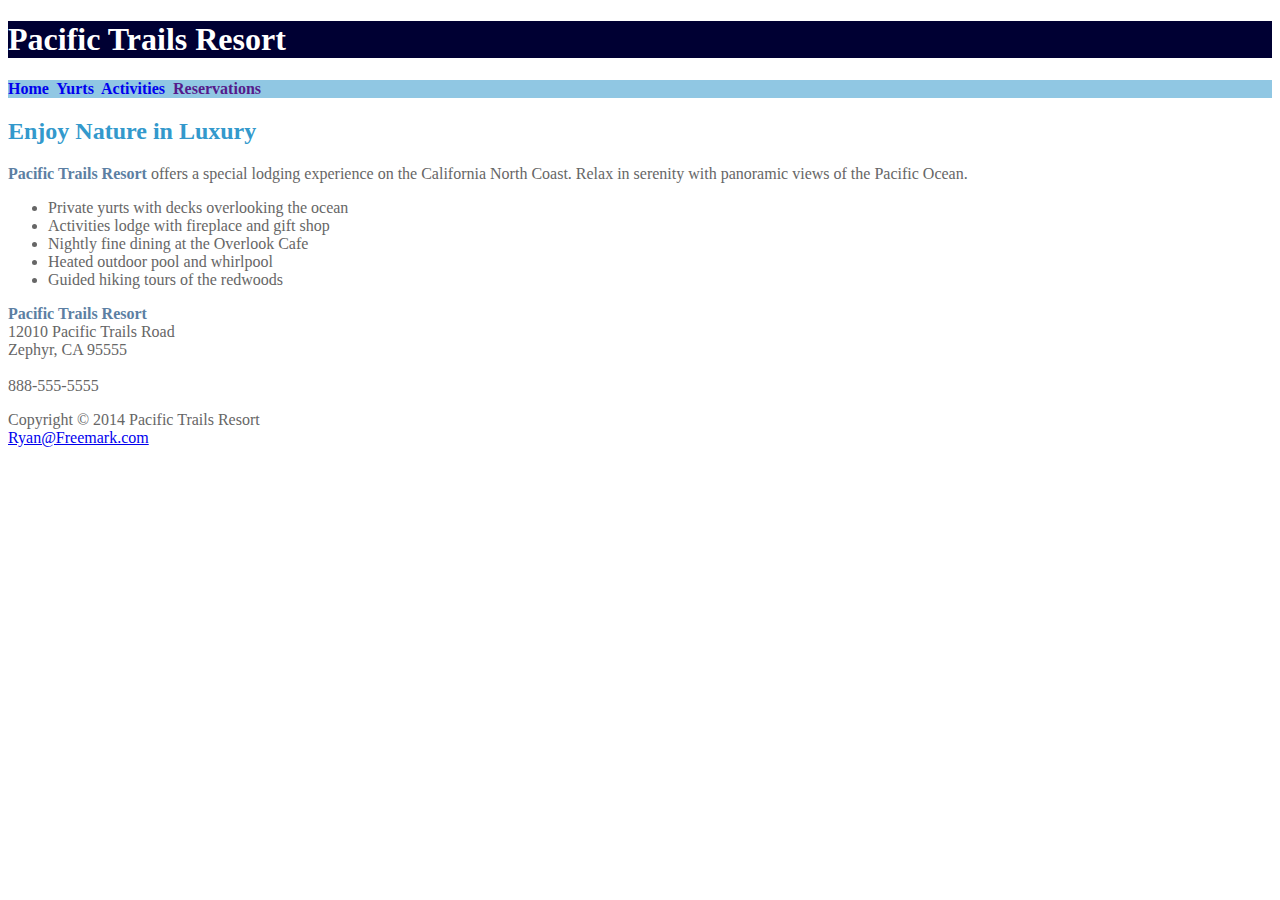
==== index.html @ aff1a8af "Fixed feedback items" ====
<!DOCTYPE html>
<html lang="en">
<head>
    <title>Pacific Trails</title>
    <link rel="stylesheet" href="pacific.css" />
    <meta charset="utf-8" />
</head>
<body>
    <header>
        <h1>Pacific Trails Resort</h1>
    </header>

    <nav>
        <a href="index.html">Home</a>&nbsp;
        <a href="yurts.html">Yurts</a>&nbsp;
        <a href="activities.html">Activities</a>&nbsp;
        <a href="">Reservations</a>
    </nav>


    <div id="content">
        <h2>Enjoy Nature in Luxury</h2>
        <p><span class="resort">Pacific Trails Resort</span> offers a special lodging experience on the California North Coast. Relax in serenity with panoramic views of the Pacific Ocean.</p>
        
        <ul>
            <li>Private yurts with decks overlooking the ocean</li>
            <li>Activities lodge with fireplace and gift shop</li>
            <li>Nightly fine dining at the Overlook Cafe</li>
            <li>Heated outdoor pool and whirlpool</li>
            <li>Guided hiking tours of the redwoods</li>
        </ul>

        
    </div>
    
    <div id="contact">
        <p><span class="resort">Pacific Trails Resort</span><br>12010 Pacific Trails Road<br>Zephyr, CA 95555<br><br>888-555-5555</p>
    
    </div>

    <footer>
        <p>Copyright &copy; 2014 Pacific Trails Resort<br><a href="mailto:Ryan@Freemark.com">Ryan@Freemark.com</a></p>
    </footer>
</body>
</html>
---- pacific.css ----
body {
    color: #666666;
    font-family: ;

}

header {
    background-color: #000033;
    color: #FFFFFF;
}

nav {
    background-color: #90C7E3;
    font-weight: bold;
}

nav a {
    text-decoration: none;
}

h2 {
    color: #3399CC;
}

.resort {
    color: #5C7FA3;
    font-weight: bold;
}

h3 {
    color: #000033;
}
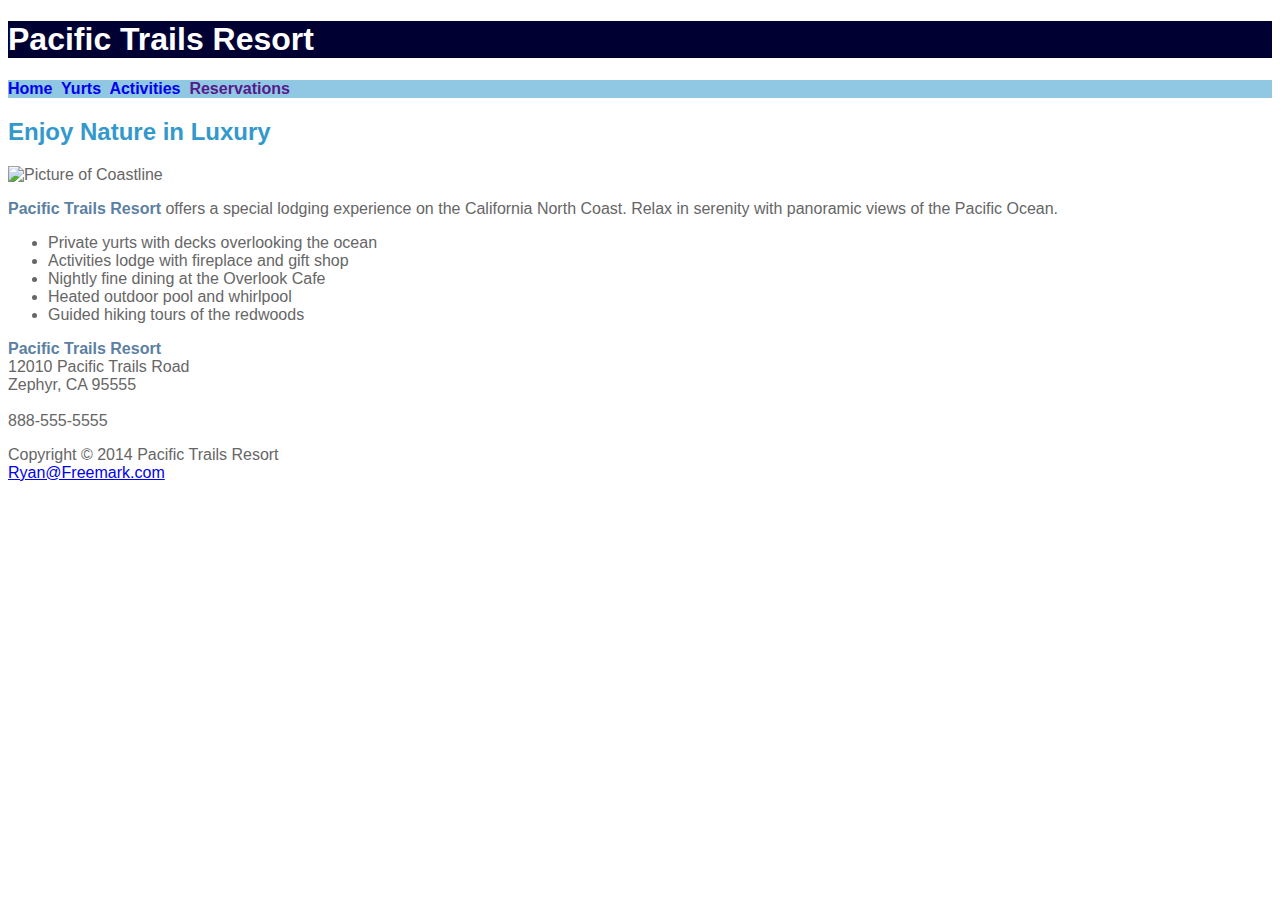
==== commit d07f6c40: "Part 2 through Task 2" ====
--- a/index.html
+++ b/index.html
@@ -20,6 +20,7 @@
 
     <div id="content">
         <h2>Enjoy Nature in Luxury</h2>
+        <img src="images/coast.jpg" alt="Picture of Coastline" height="250" width="320">
         <p><span class="resort">Pacific Trails Resort</span> offers a special lodging experience on the California North Coast. Relax in serenity with panoramic views of the Pacific Ocean.</p>
         
         <ul>
--- a/pacific.css
+++ b/pacific.css
@@ -1,11 +1,14 @@
 body {
     color: #666666;
-    font-family: ;
+    font-family: arial, sans-serif;
 
 }
 
 header {
     background-color: #000033;
+    background-image: url(images/sunset.jpg);
+    background-position: right;
+    background-repeat: no-repeat;
     color: #FFFFFF;
 }
 
@@ -29,4 +32,8 @@
 
 h3 {
     color: #000033;
-}+}
+
+#content ul {
+    list-style-image: url(images/marker.gif);
+}
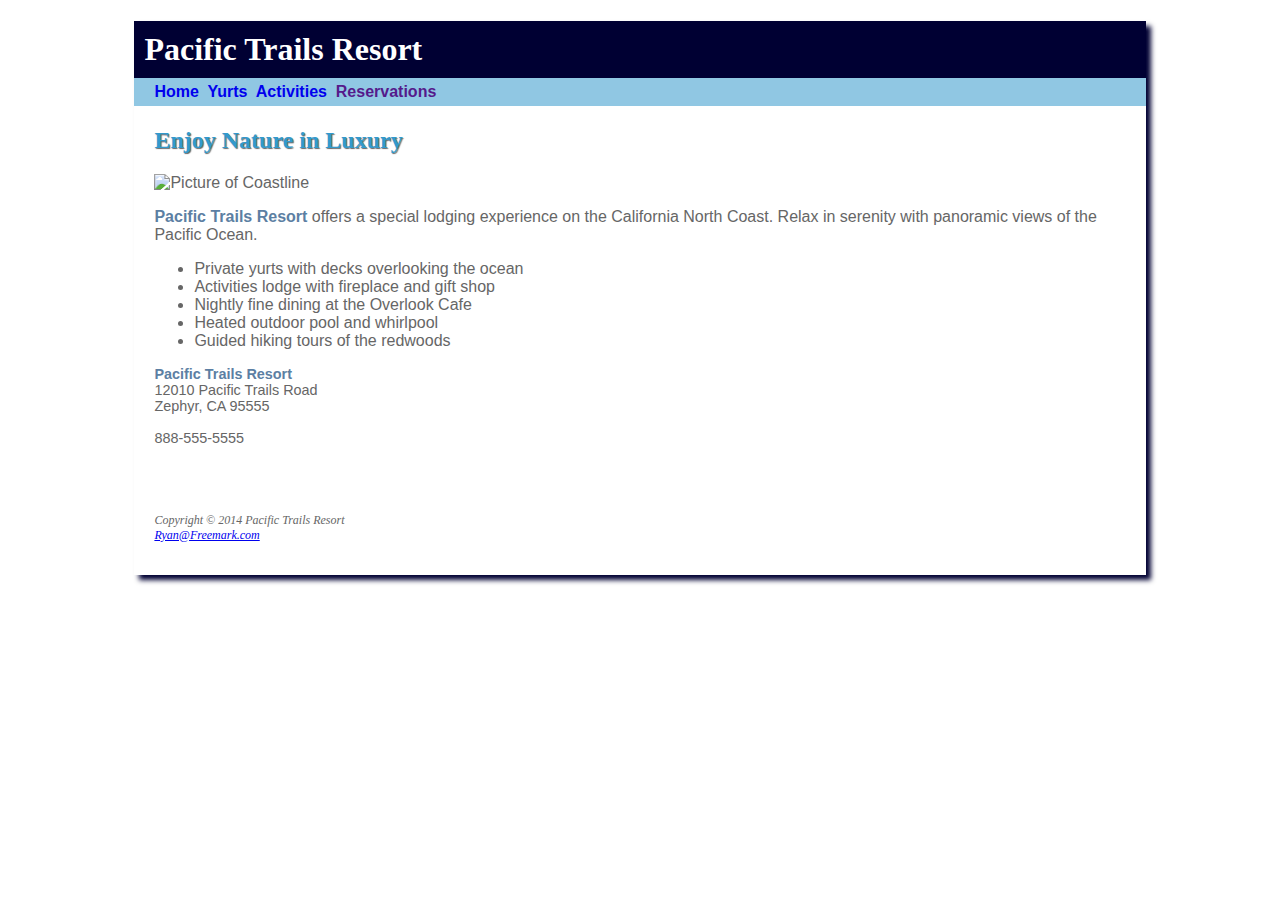
==== commit a828f921: "ptCaseStudy Part 2" ====
--- a/index.html
+++ b/index.html
@@ -6,18 +6,16 @@
     <meta charset="utf-8" />
 </head>
 <body>
+<div id="Wrapper">
     <header>
         <h1>Pacific Trails Resort</h1>
     </header>
-
     <nav>
         <a href="index.html">Home</a>&nbsp;
         <a href="yurts.html">Yurts</a>&nbsp;
         <a href="activities.html">Activities</a>&nbsp;
         <a href="">Reservations</a>
     </nav>
-
-
     <div id="content">
         <h2>Enjoy Nature in Luxury</h2>
         <img src="images/coast.jpg" alt="Picture of Coastline" height="250" width="320">
@@ -29,18 +27,14 @@
             <li>Nightly fine dining at the Overlook Cafe</li>
             <li>Heated outdoor pool and whirlpool</li>
             <li>Guided hiking tours of the redwoods</li>
-        </ul>
-
-        
+        </ul> 
+        <div id="contact">
+            <p><span class="resort">Pacific Trails Resort</span><br>12010 Pacific Trails Road<br>Zephyr, CA 95555<br><br>888-555-5555</p>   
+        </div>
     </div>
-    
-    <div id="contact">
-        <p><span class="resort">Pacific Trails Resort</span><br>12010 Pacific Trails Road<br>Zephyr, CA 95555<br><br>888-555-5555</p>
-    
-    </div>
-
     <footer>
         <p>Copyright &copy; 2014 Pacific Trails Resort<br><a href="mailto:Ryan@Freemark.com">Ryan@Freemark.com</a></p>
     </footer>
+</div>
 </body>
 </html>--- a/pacific.css
+++ b/pacific.css
@@ -1,7 +1,16 @@
 body {
     color: #666666;
-    font-family: arial, sans-serif;
+    font-family: Arial, "Helvetica Neue", Helvetica, sans-serif;
+    background-image: url(images/ptrbackground.jpg);
+}
 
+#Wrapper {
+    background-color: #FFFFFF;
+    width: 80%;
+    min-width: 960px;
+    margin-left: auto;
+    margin-right: auto;
+    box-shadow: 5px 5px 5px #000033;
 }
 
 header {
@@ -15,6 +24,7 @@
 nav {
     background-color: #90C7E3;
     font-weight: bold;
+    padding: 5px 5px 5px 20px;
 }
 
 nav a {
@@ -23,6 +33,8 @@
 
 h2 {
     color: #3399CC;
+    font-family: Georgia, Times, "Times New Roman", serif;
+    text-shadow: 1px 1px 1px #666666;
 }
 
 .resort {
@@ -32,8 +44,30 @@
 
 h3 {
     color: #000033;
+    font-family: Georgia, Times, "Times New Roman", serif;
+}
+
+#content {
+    padding: 1px 20px 20px;
 }
 
 #content ul {
     list-style-image: url(images/marker.gif);
 }
+
+h1 {
+    font-family: Georgia, Times, "Times New Roman", serif;
+    margin-bottom: 0;
+    padding: 10px;
+}
+
+#contact {
+    font-size: 90%;
+}
+
+footer {
+    font-size: 75%;
+    font-family: Georgia, Times, "Times New Roman", serif;
+    font-style: italic;
+    padding: 20px;
+}
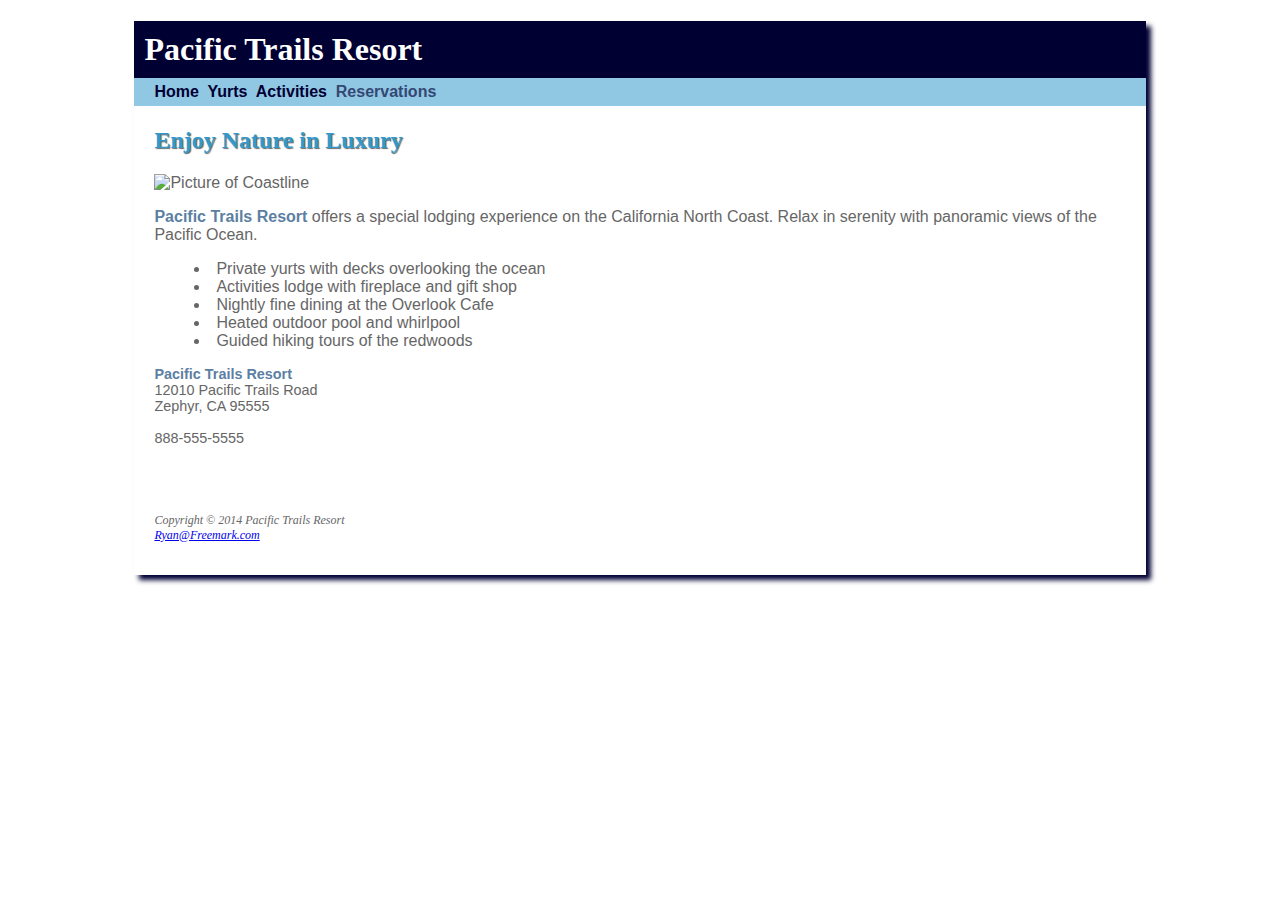
==== commit 07120d8c: "ptCaseStudy Part 3 through task 2" ====
--- a/index.html
+++ b/index.html
@@ -2,6 +2,9 @@
 <html lang="en">
 <head>
     <title>Pacific Trails</title>
+        <!--[if lt IE 9]>
+        <script src="http://html5shim.googlecode.com/svn/trunk/html5.js"> </script>
+        <![endif]-->
     <link rel="stylesheet" href="pacific.css" />
     <meta charset="utf-8" />
 </head>
@@ -18,7 +21,7 @@
     </nav>
     <div id="content">
         <h2>Enjoy Nature in Luxury</h2>
-        <img src="images/coast.jpg" alt="Picture of Coastline" height="250" width="320">
+        <img src="images/coast.jpg" alt="Picture of Coastline">
         <p><span class="resort">Pacific Trails Resort</span> offers a special lodging experience on the California North Coast. Relax in serenity with panoramic views of the Pacific Ocean.</p>
         
         <ul>
--- a/pacific.css
+++ b/pacific.css
@@ -1,3 +1,7 @@
+header, hgroup, nav, footer, figure, figcaption, aside, section, article {
+    display: block;
+}
+
 body {
     color: #666666;
     font-family: Arial, "Helvetica Neue", Helvetica, sans-serif;
@@ -30,6 +34,10 @@
 nav a {
     text-decoration: none;
 }
+nav a:link { color: #000033 }
+nav a:visited { color: #344873 }
+nav a:hover { color: #FFFFFF }
+
 
 h2 {
     color: #3399CC;
@@ -49,10 +57,12 @@
 
 #content {
     padding: 1px 20px 20px;
+    float: left
 }
 
 #content ul {
     list-style-image: url(images/marker.gif);
+    list-style-position: inside
 }
 
 h1 {
@@ -65,9 +75,57 @@
     font-size: 90%;
 }
 
+#gallery {
+    position: relative;
+    height: 200px;
+}
+
+#gallery ul {
+    list-style-type: none;
+    width: 250px;
+}
+
+#gallery li {
+    display: inline;
+    float: left;
+    padding: 10px;
+}
+    
+#gallery img {
+    float: none;
+    padding: 0
+}
+
+#gallery a {
+    text-decoration: none;
+    font-style: italic;
+    color: #666666;
+}
+
+#gallery span {
+    display: none;
+}
+
+#gallery a:hover span {
+    display: block;
+    position: absolute;
+    top: 15px;
+    left: 320px;
+    text-align: center;
+}
+
+#placeholder {
+    position: absolute;
+    top: 15px;
+    left: 320px;
+    opacity: .25;
+}
+
+
 footer {
     font-size: 75%;
     font-family: Georgia, Times, "Times New Roman", serif;
     font-style: italic;
     padding: 20px;
+    clear: both;
 }
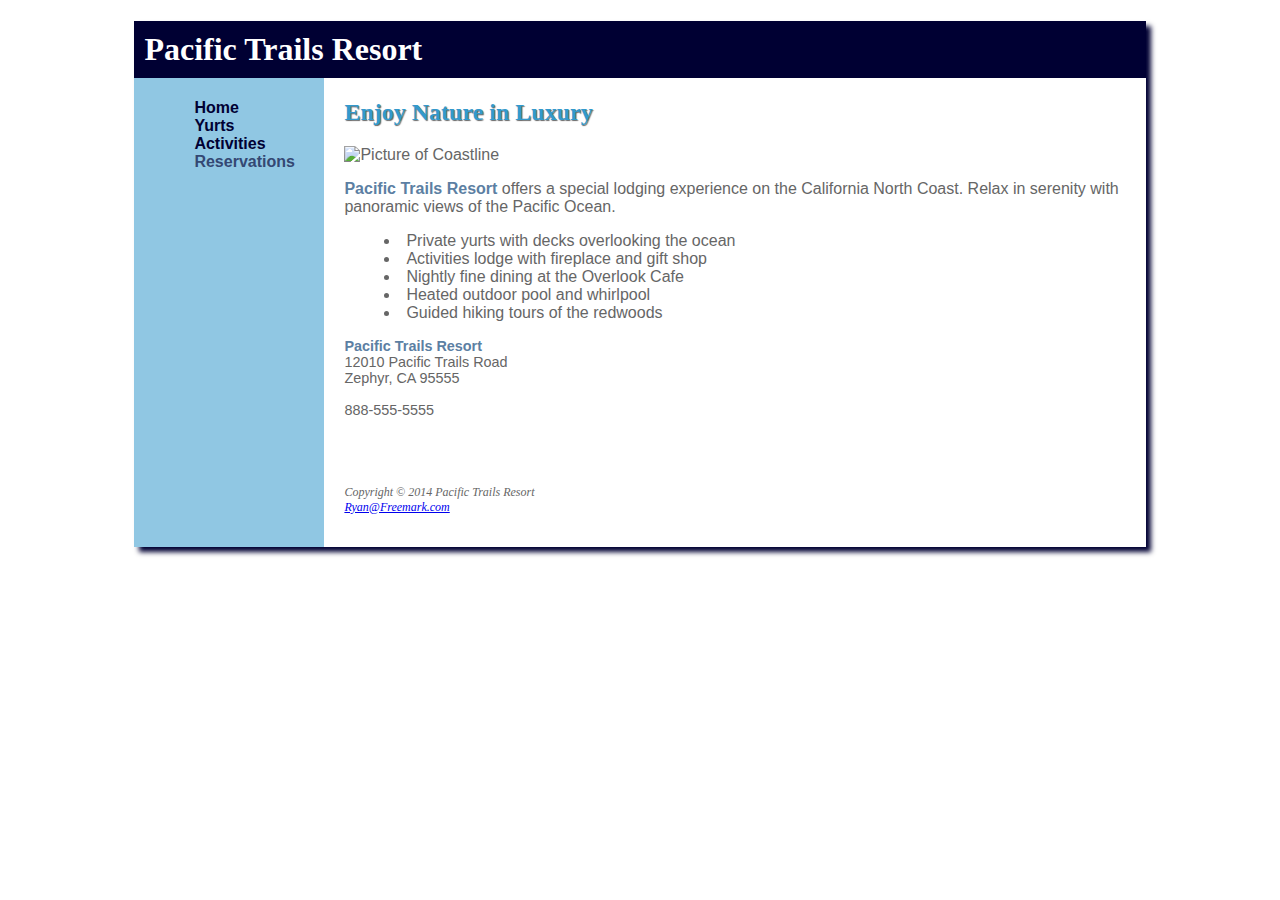
==== commit a942c950: "ptCaseStudy Part 3 Task 3" ====
--- a/index.html
+++ b/index.html
@@ -14,10 +14,12 @@
         <h1>Pacific Trails Resort</h1>
     </header>
     <nav>
-        <a href="index.html">Home</a>&nbsp;
-        <a href="yurts.html">Yurts</a>&nbsp;
-        <a href="activities.html">Activities</a>&nbsp;
-        <a href="">Reservations</a>
+        <ul>
+            <li><a href="index.html">Home</a></li>
+            <li><a href="yurts.html">Yurts</a></li>
+            <li><a href="activities.html">Activities</a></li>
+            <li><a href="">Reservations</a></li>
+        </ul>
     </nav>
     <div id="content">
         <h2>Enjoy Nature in Luxury</h2>
--- a/pacific.css
+++ b/pacific.css
@@ -9,7 +9,7 @@
 }
 
 #Wrapper {
-    background-color: #FFFFFF;
+    background-color: #90C7E3;
     width: 80%;
     min-width: 960px;
     margin-left: auto;
@@ -26,9 +26,14 @@
 }
 
 nav {
-    background-color: #90C7E3;
     font-weight: bold;
     padding: 5px 5px 5px 20px;
+    float: left;
+    width: 160px;
+}
+
+nav ul {
+    list-style-type: none;
 }
 
 nav a {
@@ -57,12 +62,14 @@
 
 #content {
     padding: 1px 20px 20px;
-    float: left
+    margin-left: 190px;
+    background-color: #FFFFFF;
 }
 
 #content ul {
     list-style-image: url(images/marker.gif);
-    list-style-position: inside
+    list-style-position: inside;
+    
 }
 
 h1 {
@@ -128,4 +135,6 @@
     font-style: italic;
     padding: 20px;
     clear: both;
+    margin-left: 190px;
+    background-color: #FFFFFF;
 }
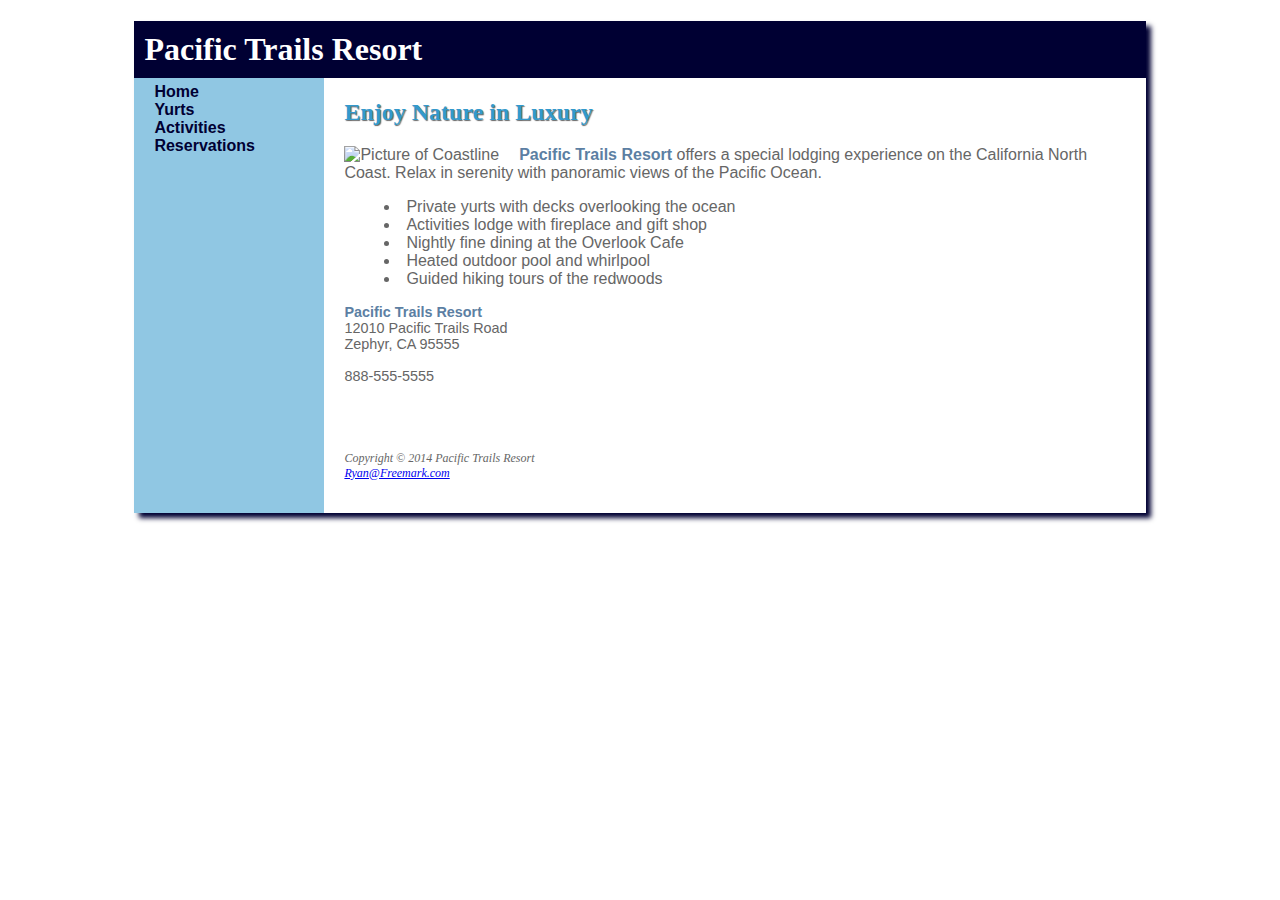
==== commit fca457dc: "ptCaseStudy Part 4 through task 2" ====
--- a/index.html
+++ b/index.html
@@ -18,14 +18,13 @@
             <li><a href="index.html">Home</a></li>
             <li><a href="yurts.html">Yurts</a></li>
             <li><a href="activities.html">Activities</a></li>
-            <li><a href="">Reservations</a></li>
+            <li><a href="reservations.html">Reservations</a></li>
         </ul>
     </nav>
     <div id="content">
         <h2>Enjoy Nature in Luxury</h2>
         <img src="images/coast.jpg" alt="Picture of Coastline">
-        <p><span class="resort">Pacific Trails Resort</span> offers a special lodging experience on the California North Coast. Relax in serenity with panoramic views of the Pacific Ocean.</p>
-        
+        <p><span class="resort">Pacific Trails Resort</span> offers a special lodging experience on the California North Coast. Relax in serenity with panoramic views of the Pacific Ocean.</p>  
         <ul>
             <li>Private yurts with decks overlooking the ocean</li>
             <li>Activities lodge with fireplace and gift shop</li>
@@ -34,7 +33,7 @@
             <li>Guided hiking tours of the redwoods</li>
         </ul> 
         <div id="contact">
-            <p><span class="resort">Pacific Trails Resort</span><br>12010 Pacific Trails Road<br>Zephyr, CA 95555<br><br>888-555-5555</p>   
+            <p><span class="resort">Pacific Trails Resort</span><br>12010 Pacific Trails Road<br>Zephyr, CA 95555<br><br><span class="desktop">888-555-5555</span><span class="mobile"><a href="tel:888-555-5555">888-555-5555</a></span></p>
         </div>
     </div>
     <footer>
--- a/pacific.css
+++ b/pacific.css
@@ -25,6 +25,11 @@
     color: #FFFFFF;
 }
 
+#content img {
+    float: left;
+    padding-right: 20px;
+}
+
 nav {
     font-weight: bold;
     padding: 5px 5px 5px 20px;
@@ -34,6 +39,8 @@
 
 nav ul {
     list-style-type: none;
+    margin: 0;
+    padding: 0
 }
 
 nav a {
@@ -80,6 +87,10 @@
 
 #contact {
     font-size: 90%;
+}
+
+.mobile {
+    display: none;
 }
 
 #gallery {
@@ -128,6 +139,44 @@
     opacity: .25;
 }
 
+table {
+    border: 1px solid #3399CC;
+    width: 80%;
+    border-spacing: 0;
+}
+
+td {
+    border: 1px solid #3399CC;
+    padding: 5px;
+    text-align: center;
+}
+
+th {
+    border: 1px solid #3399CC;
+    text-align: center;
+    padding: 5px
+}
+
+.text {
+    text-align: left;
+}
+
+.alt {
+    background-color: #F5FAFC;
+}
+
+label {
+    float: left;
+    display: block;
+    text-align: right;
+    width: 120px;
+    padding-right: 10px;
+}
+
+input, textarea {
+    display: block;
+    margin-bottom: 20px;
+}
 
 footer {
     font-size: 75%;
@@ -138,3 +187,30 @@
     margin-left: 190px;
     background-color: #FFFFFF;
 }
+
+@media only screen and (max-width: 768px) {
+    body { margin: 0; }
+    #Wrapper { min-width: 0; width: auto; box-shadow: none;}
+    nav {float: none; width: auto; padding: 0;}
+    nav ul { padding-left: 10px; margin-top: 0.5em; margin-bottom: 0.5em;}
+    nav li { display: inline; padding: 0 .75em 0; }
+    #content { margin-left: 0 }
+    footer { margin-left: 0 }   
+}
+
+@media only screen and (max-width: 550px) {
+    #gallery { display: none; }
+}
+
+@media only screen and (max-width: 480px) {
+    h1 { padding-left: 0.3em; margin: 0; font-size: 1.5em; }
+    #content { padding: 0.1em 1em 0.1em; margin: 0; font-size: 90%; }
+    nav ul { text-align: center; padding: 0; margin: 0; }
+    nav li { display: block; margin: 0; padding: 0.3em; border-bottom: 2px solid #330000; }
+    nav a { display: block; }
+    #content img { float: none; padding: 0; margin: 0.1em; }
+    #content ul { list-style-position: outside; }
+    .desktop { display: none; }
+    .mobile { display: block; }
+    label { float: none; text-align: left; }
+}
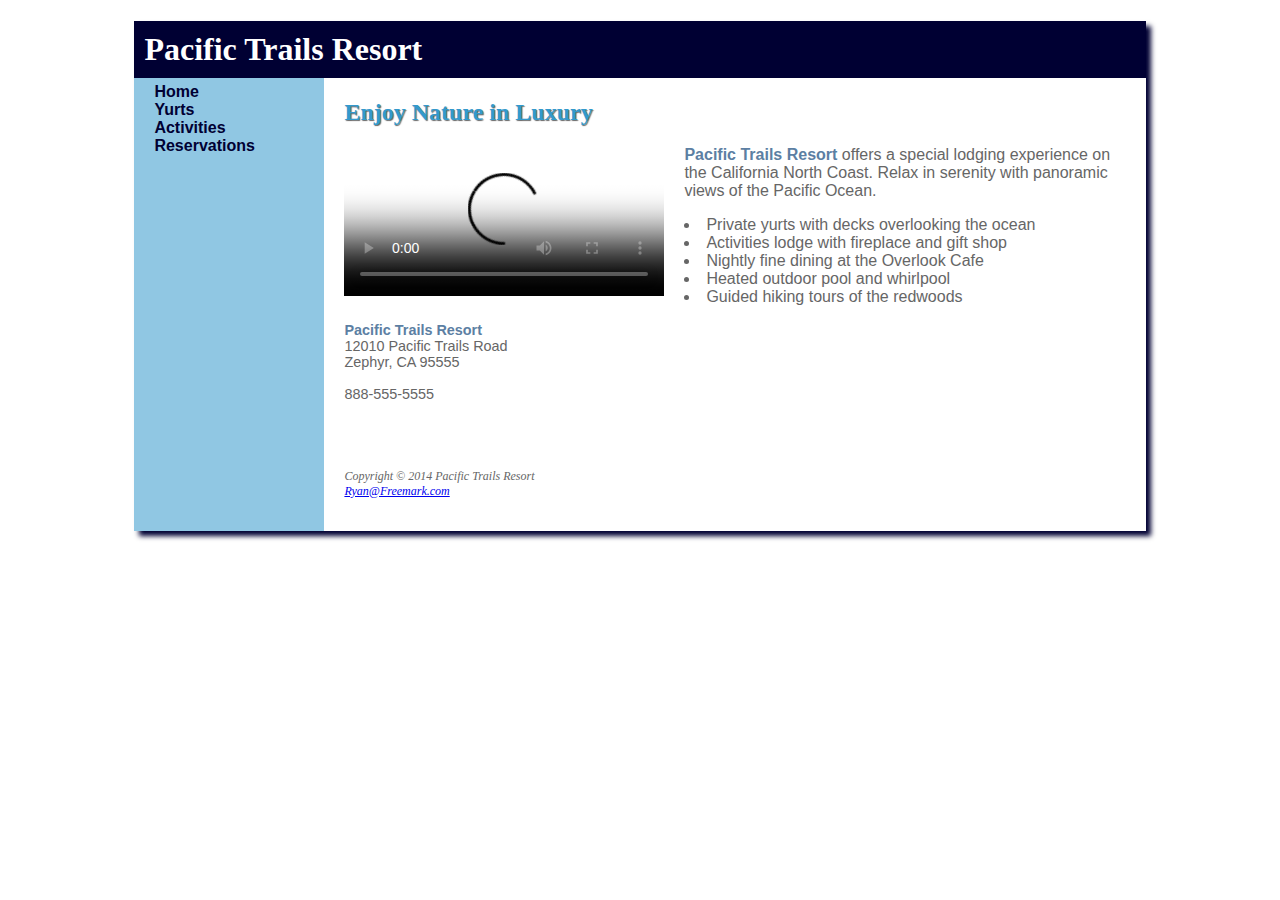
==== commit 08751b14: "ptCaseStudy Part 4" ====
--- a/index.html
+++ b/index.html
@@ -7,6 +7,7 @@
         <![endif]-->
     <link rel="stylesheet" href="pacific.css" />
     <meta charset="utf-8" />
+    <meta name="description" content="Pacific Trails Resort, California North Coast resort, yurts available, activities, reservations">
 </head>
 <body>
 <div id="Wrapper">
@@ -23,7 +24,13 @@
     </nav>
     <div id="content">
         <h2>Enjoy Nature in Luxury</h2>
-        <img src="images/coast.jpg" alt="Picture of Coastline">
+        <img src="images/coast.jpg" alt="Picture of Coastline" class="img">
+        <video controls="controls" poster="media/pacifictrails.jpg">
+            <source src="media/PacificTrailsResort.mp4" type="video/mp4">
+            <source src="media/PacificTrailsResort.ogv" type="video/ogv">
+            <source src="media/pacifictrailsresort.swf" type="video/swf">
+            <embed type="application/x-shockwave-flash" src="media/pacifictrailsresort.swf" quality="high" width="320" height="240" title="Pacific Trails Resort">
+        </video>
         <p><span class="resort">Pacific Trails Resort</span> offers a special lodging experience on the California North Coast. Relax in serenity with panoramic views of the Pacific Ocean.</p>  
         <ul>
             <li>Private yurts with decks overlooking the ocean</li>
--- a/pacific.css
+++ b/pacific.css
@@ -25,9 +25,13 @@
     color: #FFFFFF;
 }
 
-#content img {
+#content img, #content video, #content embed {
     float: left;
     padding-right: 20px;
+}
+
+.img {
+    display: none;
 }
 
 nav {
@@ -45,16 +49,23 @@
 
 nav a {
     text-decoration: none;
+    transition-timing-function: ease-out;
+    transition-duration: 3s;
 }
 nav a:link { color: #000033 }
 nav a:visited { color: #344873 }
 nav a:hover { color: #FFFFFF }
 
-
 h2 {
     color: #3399CC;
     font-family: Georgia, Times, "Times New Roman", serif;
     text-shadow: 1px 1px 1px #666666;
+}
+
+video {
+    width: 100%;
+    height: auto;
+    max-width: 320px;
 }
 
 .resort {
@@ -75,8 +86,7 @@
 
 #content ul {
     list-style-image: url(images/marker.gif);
-    list-style-position: inside;
-    
+    list-style-position: inside; 
 }
 
 h1 {
@@ -213,4 +223,6 @@
     .desktop { display: none; }
     .mobile { display: block; }
     label { float: none; text-align: left; }
-}
+    video { display: none; }
+    .img { display: block; }
+}
